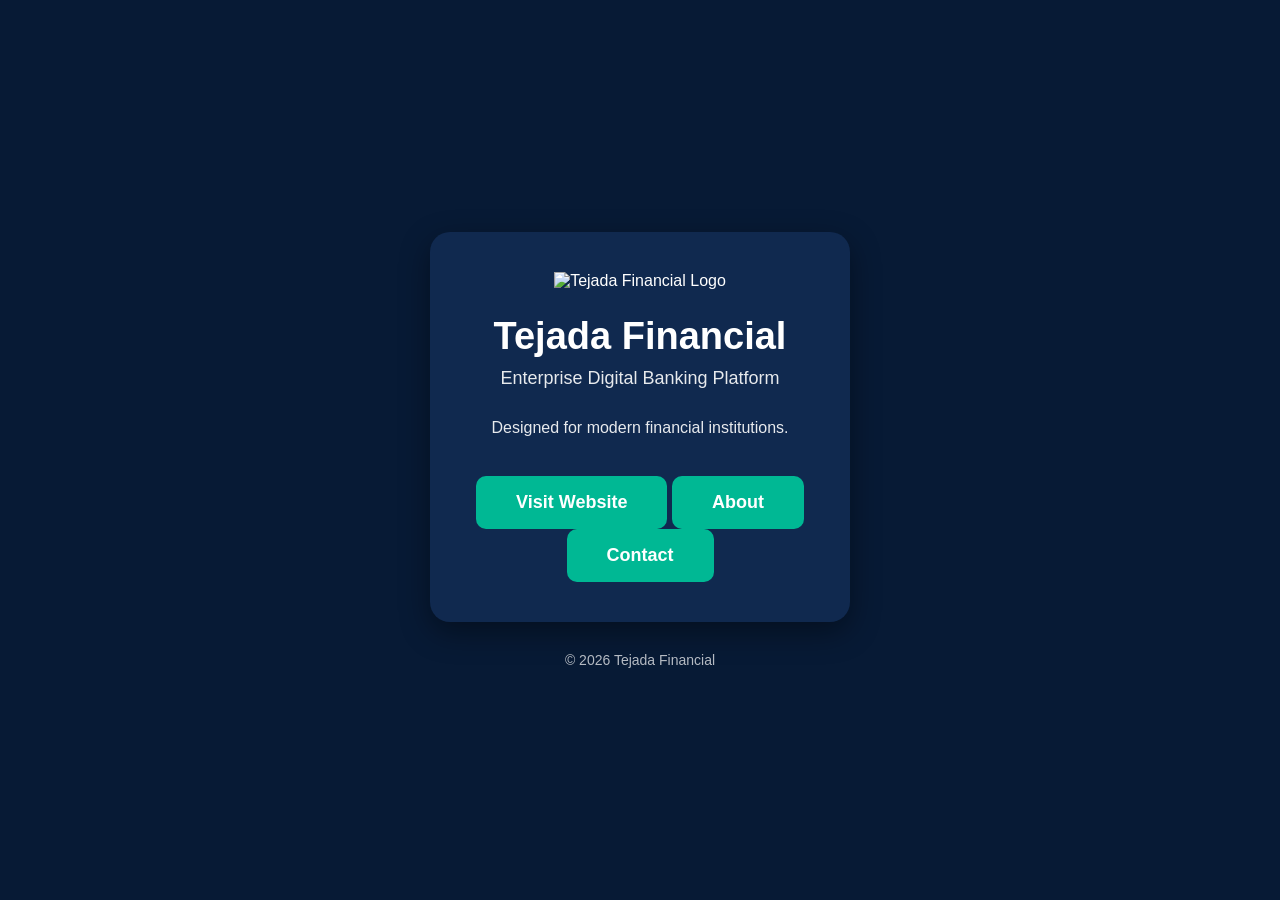
==== index.html @ 3f249c70 "Create Tejada Financial PWA with About and Contact pages" ====
<!DOCTYPE html>
<html lang="en">

<head>

<meta charset="UTF-8">
<meta name="viewport" content="width=device-width, initial-scale=1">

<title>Tejada Financial</title>

<link rel="manifest" href="manifest.json">

<link rel="stylesheet" href="style.css">

<meta name="theme-color" content="#0B3D91">

</head>


<body>


<div class="card">

    <img 
        src="icons/icon-192.png"
        class="logo"
        alt="Tejada Financial Logo">


    <h1>
        Tejada Financial
    </h1>


    <h2>
        Enterprise Digital Banking Platform
    </h2>


    <p>
        Designed for modern financial institutions.
    </p>


    <a
        class="button"
        href="https://www.bank-project-1-q95z.onrender.com"
        target="_blank">
        Visit Website
    </a>


    <a
        class="button"
        href="about.html">
        About
    </a>


    <a
        class="button"
        href="contact.html">
        Contact
    </a>


</div>


<footer>

© 2026 Tejada Financial

</footer>


<script src="app.js"></script>


</body>

</html>
---- style.css ----
*{
margin:0;
padding:0;
box-sizing:border-box;
}

body{

background:#071A35;

font-family:Arial,Helvetica,sans-serif;

color:white;

display:flex;

justify-content:center;

align-items:center;

flex-direction:column;

height:100vh;

padding:20px;

}

.card{

width:100%;

max-width:420px;

background:#10294F;

padding:40px;

border-radius:20px;

text-align:center;

box-shadow:0 10px 30px rgba(0,0,0,.4);

}

.logo{

width:100px;

margin-bottom:25px;

}

h1{

font-size:38px;

margin-bottom:10px;

}

h2{

font-size:18px;

font-weight:400;

opacity:.9;

margin-bottom:25px;

}

p{

line-height:1.7;

margin-bottom:35px;

opacity:.9;

}

.button{

display:inline-block;

background:#00B894;

color:white;

padding:16px 40px;

border-radius:10px;

text-decoration:none;

font-size:18px;

font-weight:bold;

transition:.3s;

}

.button:hover{

transform:scale(1.03);

}

footer{

margin-top:30px;

opacity:.7;

font-size:14px;

}
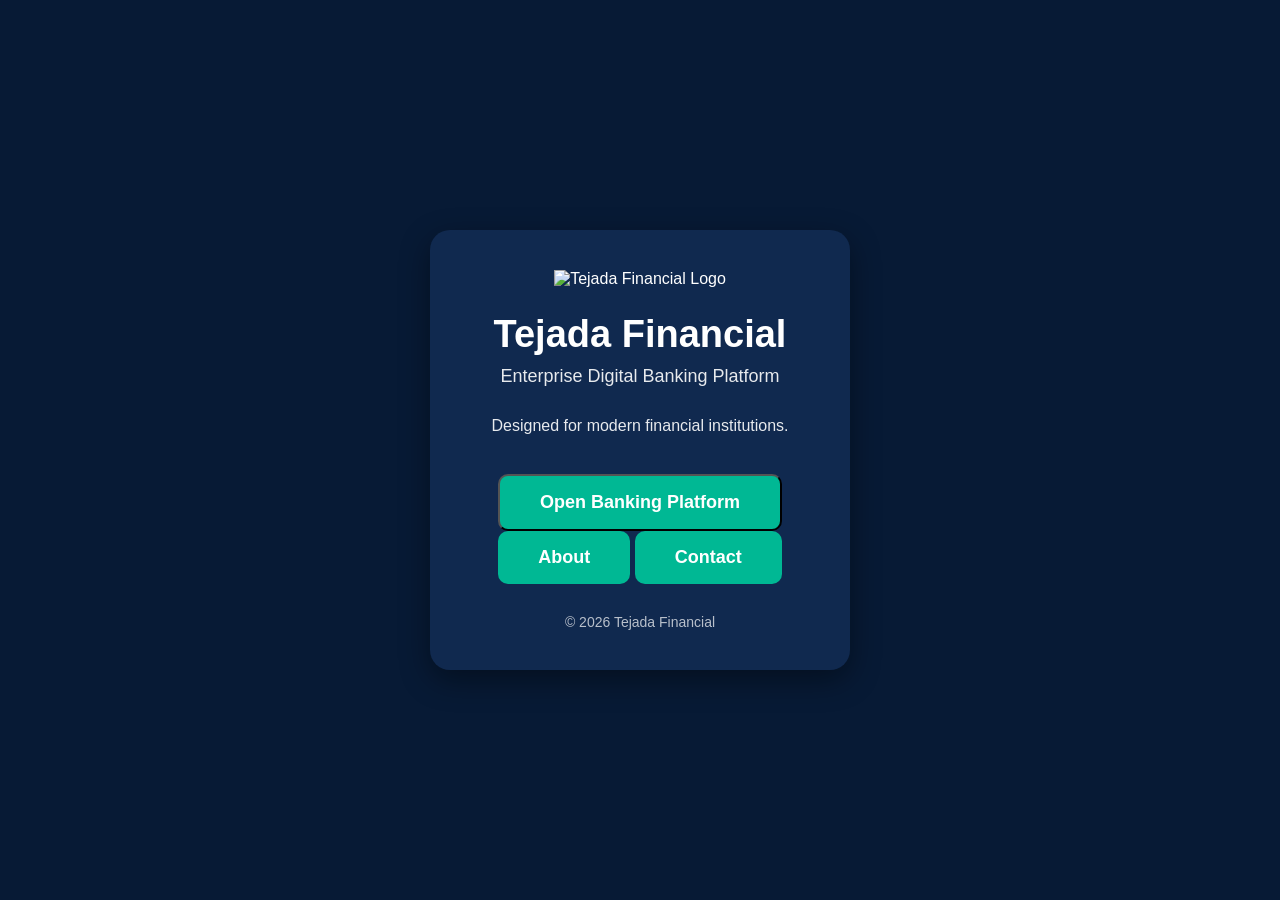
==== commit d1ee58bb: "Fix PWA banking platform button and service worker" ====
--- a/index.html
+++ b/index.html
@@ -1,85 +1,63 @@
 <!DOCTYPE html>
 <html lang="en">
+<head>
+    <meta charset="UTF-8">
+    <meta name="viewport" content="width=device-width, initial-scale=1.0">
 
-<head>
+    <title>Tejada Financial</title>
 
-<meta charset="UTF-8">
-<meta name="viewport" content="width=device-width, initial-scale=1">
+    <meta
+        name="description"
+        content="Tejada Financial - Enterprise Digital Banking Platform"
+    >
 
-<title>Tejada Financial</title>
-
-<link rel="manifest" href="manifest.json">
-
-<link rel="stylesheet" href="style.css">
-
-<meta name="theme-color" content="#0B3D91">
-
+    <link rel="manifest" href="./manifest.json">
+    <link rel="stylesheet" href="./style.css">
 </head>
-
 
 <body>
 
+    <main class="card">
 
-<div class="card">
+        <img
+            src="icons/icon-192.png"
+            class="logo"
+            alt="Tejada Financial Logo"
+        >
 
-    <img 
-        src="icons/icon-192.png"
-        class="logo"
-        alt="Tejada Financial Logo">
+        <h1>Tejada Financial</h1>
 
+        <h2>Enterprise Digital Banking Platform</h2>
 
-    <h1>
-        Tejada Financial
-    </h1>
+        <p>
+            Designed for modern financial institutions.
+        </p>
 
+        <button
+            id="openSite"
+            class="button"
+            type="button"
+        >
+            Open Banking Platform
+        </button>
 
-    <h2>
-        Enterprise Digital Banking Platform
-    </h2>
+        <div>
+            <a class="button secondary-button" href="about.html">
+                About
+            </a>
 
+            <a class="button secondary-button" href="contact.html">
+                Contact
+            </a>
+        </div>
 
-    <p>
-        Designed for modern financial institutions.
-    </p>
+        <footer>
+            © 2026 Tejada Financial
+        </footer>
 
+    </main>
 
-    <a
-        class="button"
-        href="https://www.bank-project-1-q95z.onrender.com"
-        target="_blank">
-        Visit Website
-    </a>
-
-
-    <a
-        class="button"
-        href="about.html">
-        About
-    </a>
-
-
-    <a
-        class="button"
-        href="contact.html">
-        Contact
-    </a>
-
-
-</div>
-
-
-<footer>
-
-© 2026 Tejada Financial
-
-</footer>
-
-
-<script src="app.js"></script>
-
+    <script src="./app.js"></script>
 
 </body>
-
 </html>
-
-
